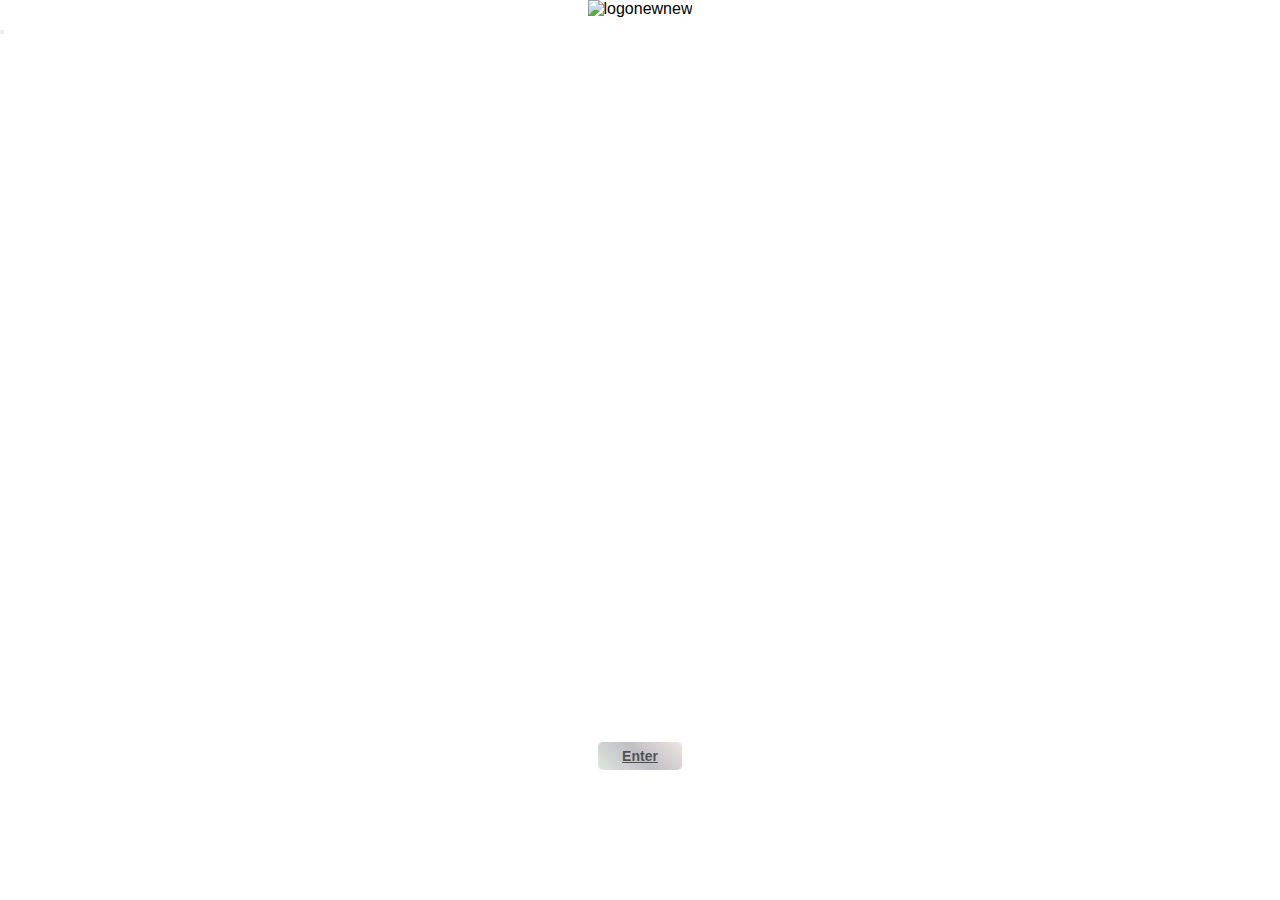
==== index.html @ f44b8888 "Add files via upload" ====
<!DOCTYPE html>
<html lang="en">

<head>

  <meta name="viewport" content="width=device-width, initial-scale=1.0">
  <meta name="description" content="Perlita's Crochet">
  <meta charset="UTF-8">

  <title>Perlitas Crochet</title>

  <link rel="stylesheet" href="style2.css">


</head>

<body>

  <div class="img-container">
    <img src="images/NEWlogo_.png" alt="logonewnew" style="width: 50.01%;">
  </div>
  <button><a class="btn" href="mecontact.html">Enter</a></button>
</body>

</html>
---- style2.css ----
*{
    margin: 0px;
    padding: 0px;
    box-sizing: border-box;
}

body{
  font-family: -apple-system, BlinkMacSystemFont, 'Segoe UI', Roboto, Oxygen, Ubuntu, Cantarell, 'Open Sans', 'Helvetica Neue', sans-serif;
  background: #ffffff
}

.img-container {
text-align: center;

  }
.btn {
    position: absolute;
    top: 84%;
    left: 50%;
    transform: translate(-50%, -50%);
    -ms-transform: translate(-50%, -50%);
    color: #000000e0;
    font-weight: 585;
    font-size: 14px;
    padding: 6px 24px;
    border: none;
    cursor: pointer;
    border-radius: 5px;
    text-align: center;
    background: linear-gradient(45deg, #a2b99a71, #1617315d, #e2cfc5b2);
    opacity: 75%;
    -webkit-animation: rainbow 1s ease infinite;
    -z-animation: rainbow 1s ease infinite;
    -o-animation: rainbow 1s ease infinite;
    animation: rainbow 1s ease infinite;}
      @-webkit-keyframes rainbow {
          0%{background-position:0% 82%}
          50%{background-position:100% 19%}
          100%{background-position:0% 82%}
      }
      @-moz-keyframes rainbow {
          0%{background-position:0% 82%}
          50%{background-position:100% 19%}
          100%{background-position:0% 82%}
      }
      @-o-keyframes rainbow {
          0%{background-position:0% 82%}
          50%{background-position:100% 19%}
          100%{background-position:0% 82%}
      }
      @keyframes rainbow { 
          0%{background-position:0% 82%}
          50%{background-position:100% 19%}
          100%{background-position:0% 82%}
    } 
    
  .btn:hover {
      background: linear-gradient(to top, #259e3556 15%, #e2cfc5 100%, #22258598 25%);
    }
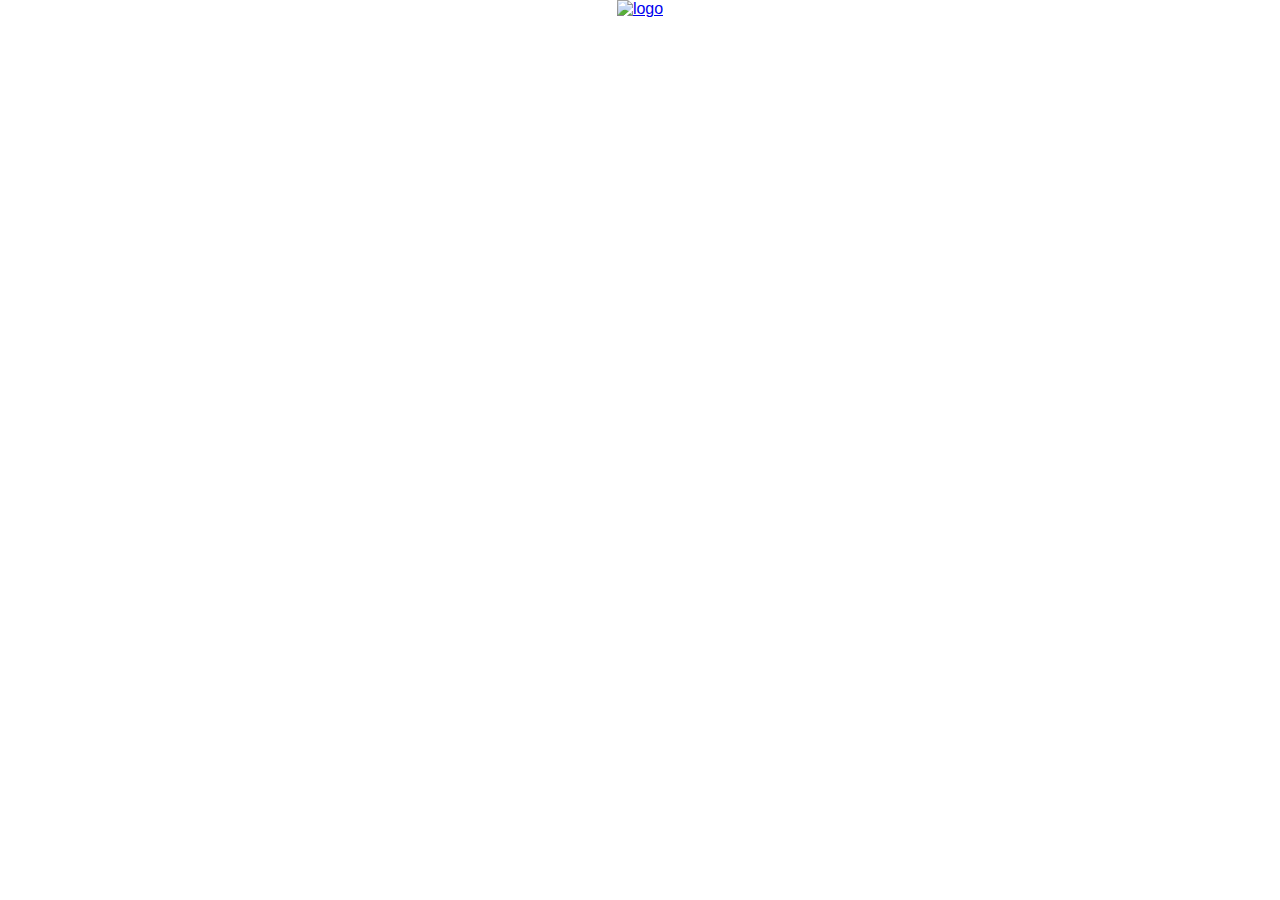
==== commit ad79a21e: "Add files via upload" ====
--- a/index.html
+++ b/index.html
@@ -17,9 +17,17 @@
 <body>
 
   <div class="img-container">
-    <img src="images/NEWlogo_.png" alt="logonewnew" style="width: 50.01%;">
+    <a href="mecontact.html">
+    <source srcset="images/NEWlogo_.png" alt="logo" media="(max-width: 600px)"></a>
+    <a href="mecontact.html">
+    <source srcset="images/NEWlogo_.png" alt="logo" media="(max-width: 1500px)"></a>
+    <a href="mecontact.html">
+    <source srcset="images/NEWlogo_.png" alt="logo"></a>
+     <a href="mecontact.html">
+    <img href="mecontact.html" src="images/NEWlogo_.png" alt="logo" style="max-width:50%; height:auto;">
+  </a>
   </div>
-  <button><a class="btn" href="mecontact.html">Enter</a></button>
+ 
 </body>
 
 </html>--- a/style2.css
+++ b/style2.css
@@ -5,58 +5,13 @@
 }
 
 body{
-  font-family: -apple-system, BlinkMacSystemFont, 'Segoe UI', Roboto, Oxygen, Ubuntu, Cantarell, 'Open Sans', 'Helvetica Neue', sans-serif;
-  background: #ffffff
+  font-family:  'Josefin Sans', sans-serif;
+  background: #9e9e9e00;
+
 }
 
 .img-container {
 text-align: center;
+padding:0% 5%;
 
-  }
-.btn {
-    position: absolute;
-    top: 84%;
-    left: 50%;
-    transform: translate(-50%, -50%);
-    -ms-transform: translate(-50%, -50%);
-    color: #000000e0;
-    font-weight: 585;
-    font-size: 14px;
-    padding: 6px 24px;
-    border: none;
-    cursor: pointer;
-    border-radius: 5px;
-    text-align: center;
-    background: linear-gradient(45deg, #a2b99a71, #1617315d, #e2cfc5b2);
-    opacity: 75%;
-    -webkit-animation: rainbow 1s ease infinite;
-    -z-animation: rainbow 1s ease infinite;
-    -o-animation: rainbow 1s ease infinite;
-    animation: rainbow 1s ease infinite;}
-      @-webkit-keyframes rainbow {
-          0%{background-position:0% 82%}
-          50%{background-position:100% 19%}
-          100%{background-position:0% 82%}
-      }
-      @-moz-keyframes rainbow {
-          0%{background-position:0% 82%}
-          50%{background-position:100% 19%}
-          100%{background-position:0% 82%}
-      }
-      @-o-keyframes rainbow {
-          0%{background-position:0% 82%}
-          50%{background-position:100% 19%}
-          100%{background-position:0% 82%}
-      }
-      @keyframes rainbow { 
-          0%{background-position:0% 82%}
-          50%{background-position:100% 19%}
-          100%{background-position:0% 82%}
-    } 
-    
-  .btn:hover {
-      background: linear-gradient(to top, #259e3556 15%, #e2cfc5 100%, #22258598 25%);
-    }
-
-  
-
+}